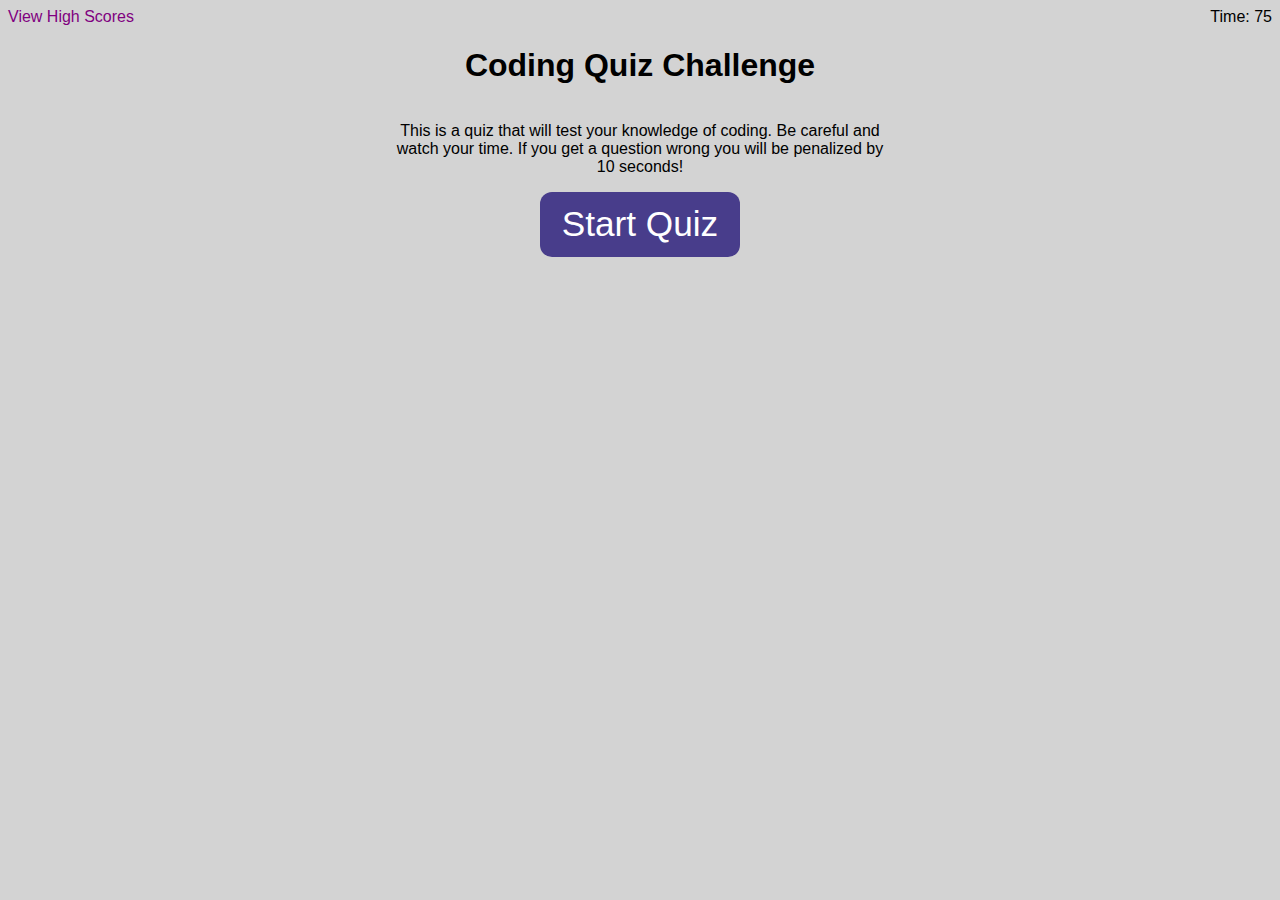
==== index.html @ f6353c73 "timer working" ====
<!DOCTYPE html>
<html lang="en">
<head>
    <meta charset="UTF-8">
    <meta http-equiv="X-UA-Compatible" content="IE=edge">
    <meta name="viewport" content="width=device-width, initial-scale=1.0">
    <title>Quiz!</title>
    <link rel="stylesheet" href="./assets/css/style.css">
</head>
<body>
    <header>
        <a href="#">View High Scores</a><span id="time">Time: 75</span>
       
    </header>
    <h1>Coding Quiz Challenge</h1>
    <div class="words-main">
        <p id="p1">This is a quiz that will test your knowledge of coding. Be careful and watch your time. If you get a question wrong you will be penalized by 10 seconds!</p>
        <button class="btn" id="start-button">Start Quiz</button>
        <button class="btn" id="btn-1"></button><br>
        <button class="btn" id="btn-2"></button><br>
        <button class="btn" id="btn-3"></button><br>
        <button class="btn" id="btn-4"></button>
    </div>
    <script src="./assets/js/script.js"></script>
</body>
</html>
---- assets/css/style.css ----
* {
  background-color: lightgray;
}
body {
  font-family: Arial, Helvetica, sans-serif;
}

header {
  display: flex;
  justify-content: space-between;
}

header a {
  color: purple;
  text-decoration: none;
}

header span {
  color: black;
}

h1 {
  display: flex;
  flex-direction: column;
  text-align: center;
  color: black;
  text-align: center;
}

div {
  display: flex;
  flex-direction: column;
  justify-content: center;
  align-items: center;
}

div p {
  width: 500px;
  text-align: center;
}

#start-button {
  outline: none;
  border: none;
  padding: 10px 15px;
  background: darkslateblue;
  color: white;
  font-size: 2.2rem;
  border-radius: 12px;
  top: -3px;
  height: 65px;
  width: 200px;
}

#btn-1,
#btn-2,
#btn-3,
#btn-4 {
  display: none;
  outline: none;
  border: none;
  padding: 10px 15px;
  background: darkslateblue;
  color: white;
  font-size: 2.2rem;
  border-radius: 12px;
  top: -3px;
  height: 65px;
  width: 200px;
}
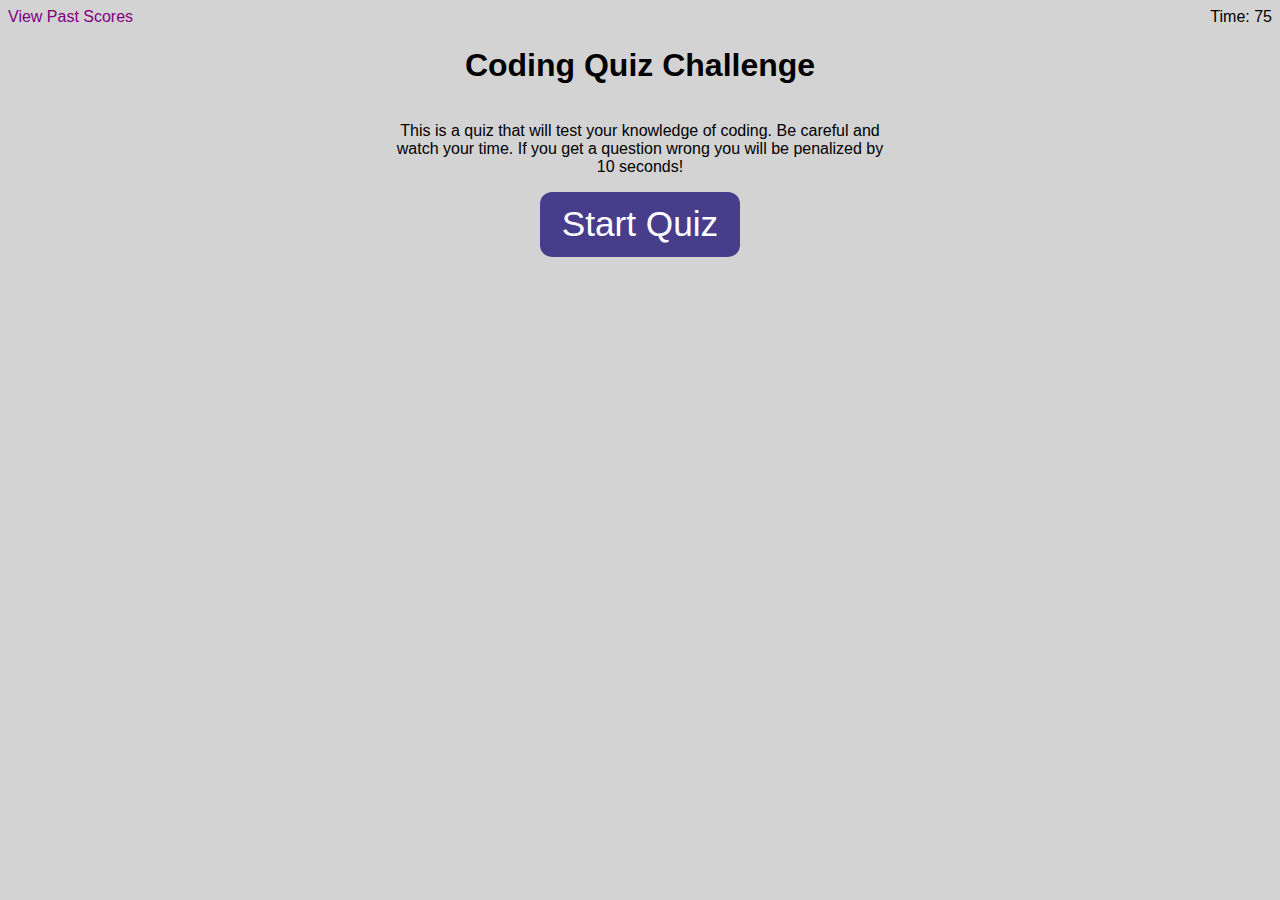
==== commit 15d2eb7e: "all ACs met" ====
--- a/index.html
+++ b/index.html
@@ -1,26 +1,40 @@
 <!DOCTYPE html>
 <html lang="en">
-<head>
-    <meta charset="UTF-8">
-    <meta http-equiv="X-UA-Compatible" content="IE=edge">
-    <meta name="viewport" content="width=device-width, initial-scale=1.0">
+  <head>
+    <meta charset="UTF-8" />
+    <meta http-equiv="X-UA-Compatible" content="IE=edge" />
+    <meta name="viewport" content="width=device-width, initial-scale=1.0" />
     <title>Quiz!</title>
-    <link rel="stylesheet" href="./assets/css/style.css">
-</head>
-<body>
+    <link rel="stylesheet" href="./assets/css/style.css" />
+  </head>
+  <body>
     <header>
-        <a href="#">View High Scores</a><span id="time">Time: 75</span>
-       
+      <a href="./high-scores.html">View Past Scores</a
+      ><span id="time">Time: 75</span>
     </header>
     <h1>Coding Quiz Challenge</h1>
-    <div class="words-main">
-        <p id="p1">This is a quiz that will test your knowledge of coding. Be careful and watch your time. If you get a question wrong you will be penalized by 10 seconds!</p>
-        <button class="btn" id="start-button">Start Quiz</button>
-        <button class="btn" id="btn-1"></button><br>
-        <button class="btn" id="btn-2"></button><br>
-        <button class="btn" id="btn-3"></button><br>
-        <button class="btn" id="btn-4"></button>
+    <div class="words-main" id="words-main">
+      <p id="p1">
+        This is a quiz that will test your knowledge of coding. Be careful and
+        watch your time. If you get a question wrong you will be penalized by 10
+        seconds!
+      </p>
+      <button class="btn" id="start-button">Start Quiz</button>
+    </div>
+    <div class="hide" id="questions">
+      <div id="question-title"></div>
+      <div id="question-choices"></div>
+    </div>
+    <div class="hide" id="response"></div>
+    <div class="hide" id="final-page">
+      <h2>All done!</h2>
+      <span id="final-score"></span>
+      <form action="#" id="form">
+        <label for="initials" id="enter-initials">Enter Initials:</label>
+        <input type="text" id="initials" name="initials" value="" />
+        <input type="submit" value="Submit" id="submit" />
+      </form>
     </div>
     <script src="./assets/js/script.js"></script>
-</body>
-</html>+  </body>
+</html>
--- a/assets/css/style.css
+++ b/assets/css/style.css
@@ -27,14 +27,19 @@
   text-align: center;
 }
 
-div {
+.words-main,
+.hide,
+#question-title,
+#question-choices,
+h2,
+#final-score {
   display: flex;
   flex-direction: column;
   justify-content: center;
   align-items: center;
 }
 
-div p {
+#p1 {
   width: 500px;
   text-align: center;
 }
@@ -52,19 +57,75 @@
   width: 200px;
 }
 
-#btn-1,
+/* #btn-1,
 #btn-2,
 #btn-3,
 #btn-4 {
-  display: none;
   outline: none;
   border: none;
   padding: 10px 15px;
   background: darkslateblue;
   color: white;
-  font-size: 2.2rem;
+  font-size: 18px;
   border-radius: 12px;
   top: -3px;
   height: 65px;
   width: 200px;
+} */
+
+#submit,
+#start-over,
+#clear-scores {
+  outline: none;
+  border: none;
+  padding: 10px 15px;
+  background: darkslateblue;
+  color: white;
+  font-size: 18px;
+  border-radius: 12px;
+  top: -3px;
+  height: 40px;
+  width: 200px;
 }
+
+#enter-initials {
+  font-size: 24px;
+}
+
+#initials {
+  height: 25px;
+  width: 200px;
+  font-size: 24px;
+}
+
+#questions h2 {
+  color: black;
+}
+
+.hide {
+  display: none;
+}
+
+#final-page form {
+  margin: 50px;
+  text-align: center;
+}
+
+.high-score-page,
+.buttons {
+  display: flex;
+  justify-content: space-around;
+  margin: 50px;
+}
+
+#start-over a {
+  text-decoration: none;
+  color: white;
+  background-color: darkslateblue;
+}
+
+#list {
+  text-align: left;
+  margin: 8vw 0 0 45vw;
+  list-style-type: none;
+}
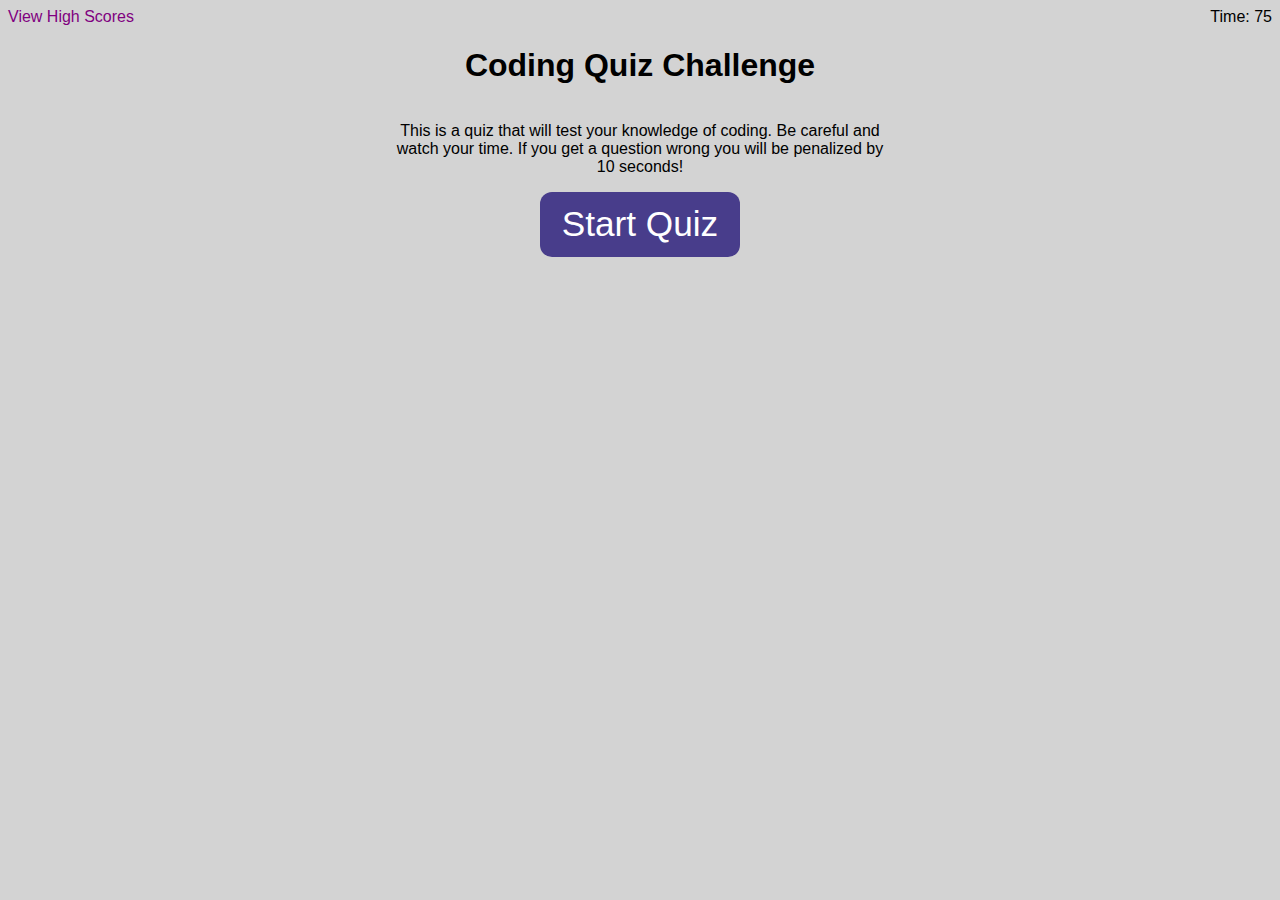
==== commit b22c410f: "final changes" ====
--- a/index.html
+++ b/index.html
@@ -9,7 +9,7 @@
   </head>
   <body>
     <header>
-      <a href="./high-scores.html">View Past Scores</a
+      <a href="./high-scores.html">View High Scores</a
       ><span id="time">Time: 75</span>
     </header>
     <h1>Coding Quiz Challenge</h1>
